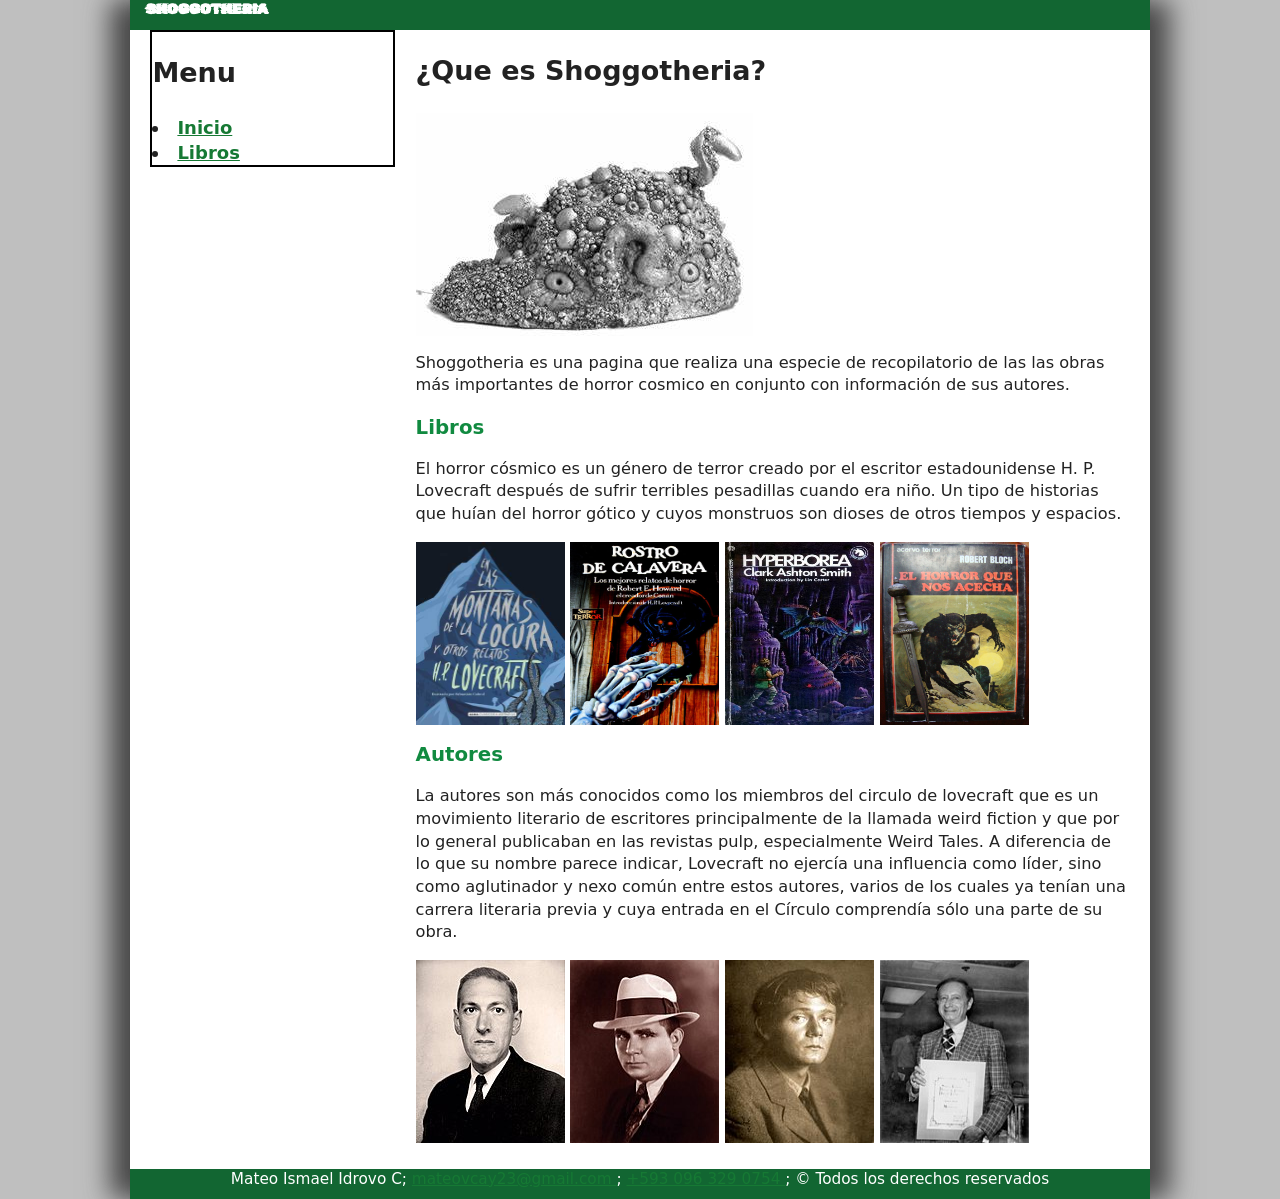
==== Shoggotheria/index.html @ 37aaaf0b "MultiH" ====
<!doctype html>
<html>

<head>

    <meta charset="UTF-8">
    <meta http-equiv="X-UA-Compatible" content="IE=edge">
    <meta name="viewport" content="width=device-width, initial-scale=1.0">
    <title>Shoggotheria</title>
    <link rel="stylesheet" href="dr_base.css" type="text/css" />
    <link rel="stylesheet" href="dr_layout.css" type="text/css" />

</head>

<body>

    <header>
        <nav>
            <ul>
                <li><strong>SHOGGOTHERIA</strong></li>
            </ul>
        </nav>
    </header>

    <section>

        <article>
            <h2>Menu</h2>
            <li><a href="index.html"><strong>Inicio</strong></a></li>
            <li><a href="info_libros.html"><strong>Libros</strong></a></li>     
        </article>

        
    </section>

    <section>

        <h1><strong>¿Que es Shoggotheria?</strong></h1>

        <img src="Imagenes/Shoggoth.jpg" alt="Shoggotheria" />

        <p>Shoggotheria es una pagina que realiza una especie de recopilatorio de las las obras más importantes de
            horror cosmico en conjunto con información de sus autores.</P>

        <h2>Libros</h2>

        <p>El horror cósmico es un género de terror creado por el escritor estadounidense H. P. Lovecraft después de
            sufrir terribles
            pesadillas cuando era niño. Un tipo de historias que huían del horror gótico y cuyos monstruos son dioses de
            otros tiempos y
            espacios.</p>

        <img src="Imagenes/Montañas.jpg" alt="Shoggotheria" width="149px" height="183px" />
        <img src="Imagenes/Rostro.jpg" alt="Shoggotheria" width="149px" height="183px" />
        <img src="Imagenes/Hyperborea.jpg" alt="Shoggotheria" width="149px" height="183px" />
        <img src="Imagenes/Acecha.jpg" alt="Shoggotheria" width="149px" height="183px" />

        <br>

        <h2>Autores</h2>

        <p>La autores son más conocidos como los miembros del circulo de lovecraft que es un movimiento literario de
            escritores principalmente
            de la llamada weird fiction y que por lo general publicaban en las revistas pulp, especialmente Weird Tales.
            A diferencia de lo que su nombre parece indicar, Lovecraft no ejercía una influencia como líder, sino como
            aglutinador y nexo
            común entre estos autores, varios de los cuales ya tenían una carrera literaria previa y cuya entrada en el
            Círculo comprendía
            sólo una parte de su obra. </p>

        <img src="Imagenes/Lovecraft.jpg" alt="Shoggotheria" width="149px" height="183px" />
        <img src="Imagenes/Howard.jpg" alt="Shoggotheria" width="149px" height="183px" />
        <img src="Imagenes/Smith.jpg" alt="Shoggotheria" width="149px" height="183px" />
        <img src="Imagenes/Bloch.jpg" alt="Shoggotheria" width="149px" height="183px" />
        <br>
        <br>

    </section>

    <footer>
        Mateo Ismael Idrovo C; <a href="#mailto"> mateovcay23@gmail.com </a>; <a href="#tel"> +593 096 329 0754 </a>; ©
        Todos los derechos reservados
    </footer>

</body>

</html>
---- Shoggotheria/dr_base.css ----
article, aside, details, dl, figcaption, figure, footer, header, main, nav, section {
	display: block;
}

html {
	font-size: 100%;
	-webkit-text-size-adjust: 100%;
	-ms-text-size-adjust: 100%;
}

html, button, input, select, textarea {
	font-family: serif;
	color: #222;
}

body {
	margin: 0;
	font-size: 1em;
	line-height: 1.4;
}

a {
	color: rgb(22, 121, 52);
}

a:visited {
	color: #0d5029;
}

a:hover {
	color: rgb(23, 156, 40);
}

a:focus {
	outline: thin dotted;
}

a:hover, a:active {
	outline: 0;
}

abbr[title] {
	border-bottom: 1px dotted;
}

b, strong {
	font-weight: bold;
}

blockquote {
	margin: 1em 40px;
}

dfn {
	font-style: italic;
}

hr {
	display: block;
	height: 1px;
	border: 0;
	border-top: 1px solid #ccc;
	margin: 1em 0;
	padding: 0;
}

ins {
	background: rgb(129, 189, 18);
	color: #000;
	text-decoration: none;
}

mark {
	background: rgb(68, 196, 9);
	color: #000;
	font-style: italic;
	font-weight: bold;
}

pre, code, kbd, samp {
	font-family: monospace, serif;
	_font-family: 'courier new', monospace;
	font-size: 1em;
}

pre {
	white-space: pre;
	white-space: pre-wrap;
	word-wrap: break-word;
}

q {
	quotes: none;
}

q:before, q:after {
	content: "";
	content: none;
}

small {
	font-size: 85%;
}

sub, sup {
	font-size: 75%;
	line-height: 0;
	position: relative;
	vertical-align: baseline;
}

sup {
	top: -0.5em;
}

sub {
	bottom: -0.25em;
}

ul, ol {
	margin: 1em 0;
	padding: 0 0 0 40px;
}

dd {
	margin: 0 0 0 40px;
}

nav ul, nav ol {
	list-style: none;
	list-style-image: none;
	margin: 0;
	padding: 0;
}

img {
	border: 0;
	-ms-interpolation-mode: bicubic;
	vertical-align: middle;
}

figure {
	margin: 0;
}

audio, canvas, video {
	display: inline-block;
}

form {
	margin: 0;
}

fieldset {
	border: 0;
	margin: 0;
	padding: 0;
}

label {
	cursor: pointer;
}

legend {
	border: 0;
	padding: 0;
	white-space: normal;
}

button, input, select, textarea {
	font-size: 100%;
	margin: 0;
	vertical-align: baseline;
}

button, input {
	line-height: normal;
}

button, input[type="button"], input[type="reset"], input[type="submit"] {
	cursor: pointer;
	-webkit-appearance: button;
}

button[disabled], input[disabled] {
	cursor: default;
}

input[type="checkbox"], input[type="radio"] {
	box-sizing: border-box;
	padding: 0;

}

input[type="search"] {
	-webkit-appearance: textfield;
	-moz-box-sizing: content-box;
	-webkit-box-sizing: content-box;
	box-sizing: content-box;
}

input[type="search"]::-webkit-search-decoration, input[type="search"]::-webkit-search-cancel-button {
	-webkit-appearance: none;
}

button::-moz-focus-inner, input::-moz-focus-inner {
	border: 0;
	padding: 0;
}

textarea {
	overflow: auto;
	vertical-align: top;
	resize: vertical;
}

table {
	border-collapse: collapse;
	border-spacing: 0;
}

td, th {
	vertical-align: top;
}
---- Shoggotheria/dr_layout.css ----
@charset "utf-8";
@import url('https://fonts.googleapis.com/css2?family=Rubik+Glitch&display=swap');


html {
	height: 100%;
	margin: 0; padding: 0; border: 0;
	background-color: white;
}

body {
	margin: 0px auto auto auto;
	width: 100%;
	min-width: 320px;
	background-color: white;
	font-family: Segoe, "Segoe UI", "DejaVu Sans", "Trebuchet MS", Verdana, sans-serif;
	font-size: 16px;

}

body > header > nav > ul {
	display: block;
	width: 100%;
	background-color: #126632;
	height: 30px;
}

body > header > nav > ul > li {
	font-family: 'Rubik Glitch', cursive;
	display: block;
	width: 15%;
	float: center;
	font-size: 0.8em;
	color: white; 
	height: 100%;
	text-align: center;
	vertical-align:middle;
}

body > header > nav > ul > li > a {
	display: block;
	width: 100%;
	height: 100%;
	text-align: center;
	color: white;
	text-decoration: none;
}

body > header > nav > ul > li > a:visited {
	color: white;
}

body > header > nav > ul > li > a:hover {
	color: white;
	background-color: #098d56;
}

body > header > nav > ul > li > a:active {
	color: white;
	background-color: #043a1b;
}

body section:first-of-type {
	display: none;
}

body section:nth-of-type(2) {
	width: 94%;
	margin: 0px auto;
}

body section:nth-of-type(2) header h1 {
	font-size: 1.1em;
	color: #118a40;
}

body section:nth-of-type(2)  h2 {
	font-size: 0.9em;
	color: #118a40;
}

body section:nth-of-type(2) header img {
	width: 100%;
}

body section:nth-of-type(2) p, body section:nth-of-type(2) li {
	font-size: 0.8em;
}

body section:nth-of-type(2) a {
	color: #118a40;
}

body section:nth-of-type(2) a:visited {
	color: #118a40;
}

footer {
	clear: left;
	background-color: #126632;
	color: white;
	text-align:center;
	vertical-align: middle;
	height: 30px;
	font-size: 0.7em;
}

@media only screen and (min-width: 481px) {

body {
	font-size: 18px;
	min-height: 100%;
}

body header {
	width: 100%;

}

body section {
	float: left;
}


body section:first-of-type {
	width: 24%;
	display: block;
	margin-left: 2%;
	margin-right: 0%;
}

body section:nth-of-type(2) {
	width: 70%;
	margin-left: 2%;
	margin-right: 2%;
}

body section:first-of-type h1 {
	font-size: 1em;
}

body section:first-of-type p {
	font-size: 0.8em;
}

body section:first-of-type ul {
	padding-left: 20px;
}
body section:first-of-type ul li {
	font-size: 0.8em;
	margin: 2em 0;
}

body section:first-of-type ul li strong {
	color: #118a40;
}


body section:nth-of-type(2) {
	margin-right: 2%;
}


body section:nth-of-type(2) header h1 {
	font-size: 1.5em;
}

body section:nth-of-type(2)  h2 {
	font-size: 1.1em;
}

body section:nth-of-type(2) p, body section:nth-of-type(2) li {
	font-size: 0.9em;
}

footer {
	font-size: 0.85em;
}

article{
	border: 2px solid black;
}


}

@media only screen and (min-width: 769px) {

html {
	background-color: rgb(191, 191, 191);
}

body {
	width: 90%;
	max-width: 1020px;
	-moz-box-shadow: rgba(61, 61, 61, 0.9) 20px 0px 25px,  rgba(61, 61, 61, 0.9) -20px 0px 25px;
	-webkit-box-shadow: rgba(61, 61, 61, 0.9) 20px 0px 25px,  rgba(61, 61, 61, 0.9) -20px 0px 25px;
	box-shadow: rgba(61, 61, 61, 0.9) 20px 0px 25px,  rgba(61, 61, 61, 0.9) -20px 0px 25px;
}


}
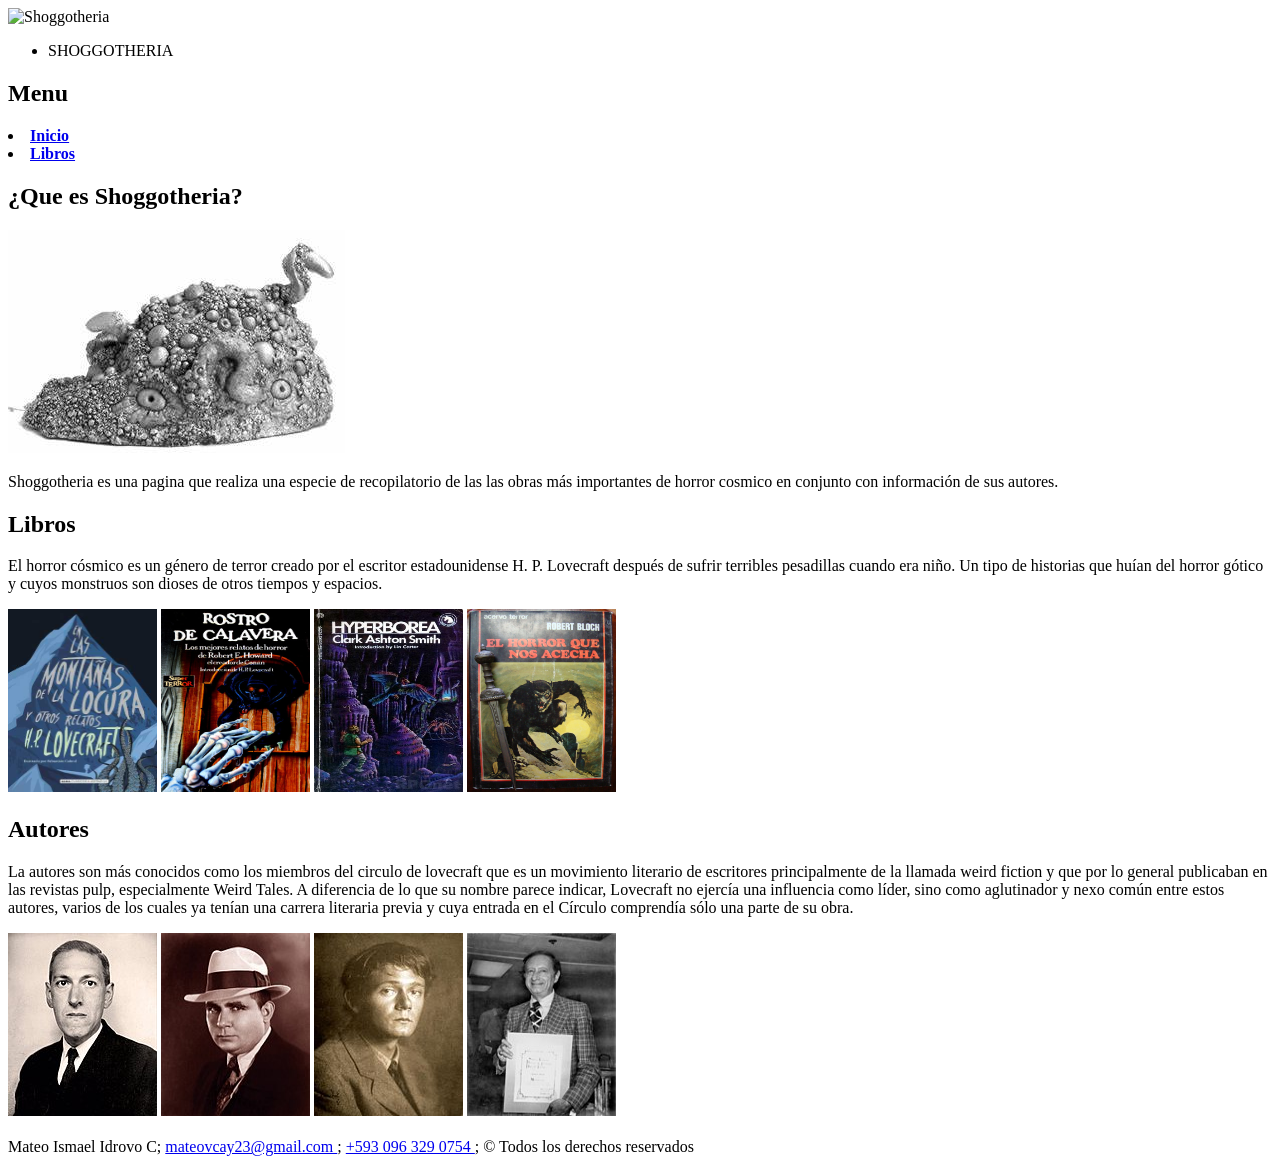
==== commit 844437fa: "MultiU" ====
--- a/Shoggotheria/index.html
+++ b/Shoggotheria/index.html
@@ -7,8 +7,8 @@
     <meta http-equiv="X-UA-Compatible" content="IE=edge">
     <meta name="viewport" content="width=device-width, initial-scale=1.0">
     <title>Shoggotheria</title>
-    <link rel="stylesheet" href="dr_base.css" type="text/css" />
-    <link rel="stylesheet" href="dr_layout.css" type="text/css" />
+    <link rel="stylesheet" href="links.css" type="text/css" />
+    <link rel="stylesheet" href="shoggotheria.css" type="text/css" />
 
 </head>
 
@@ -16,8 +16,9 @@
 
     <header>
         <nav>
+            <img src="Imagenes/Ojo.com.png" alt="Shoggotheria">
             <ul>
-                <li><strong>SHOGGOTHERIA</strong></li>
+                <li>SHOGGOTHERIA</li>
             </ul>
         </nav>
     </header>
@@ -25,12 +26,14 @@
     <section>
 
         <article>
+
             <h2>Menu</h2>
             <li><a href="index.html"><strong>Inicio</strong></a></li>
-            <li><a href="info_libros.html"><strong>Libros</strong></a></li>     
+            <li><a href="info_libros.html"><strong>Libros</strong></a></li>
+
         </article>
 
-        
+
     </section>
 
     <section>
@@ -40,7 +43,8 @@
         <img src="Imagenes/Shoggoth.jpg" alt="Shoggotheria" />
 
         <p>Shoggotheria es una pagina que realiza una especie de recopilatorio de las las obras más importantes de
-            horror cosmico en conjunto con información de sus autores.</P>
+            horror cosmico en conjunto con información de sus autores.
+        </P>
 
         <h2>Libros</h2>
 
@@ -48,7 +52,8 @@
             sufrir terribles
             pesadillas cuando era niño. Un tipo de historias que huían del horror gótico y cuyos monstruos son dioses de
             otros tiempos y
-            espacios.</p>
+            espacios.
+        </p>
 
         <img src="Imagenes/Montañas.jpg" alt="Shoggotheria" width="149px" height="183px" />
         <img src="Imagenes/Rostro.jpg" alt="Shoggotheria" width="149px" height="183px" />
